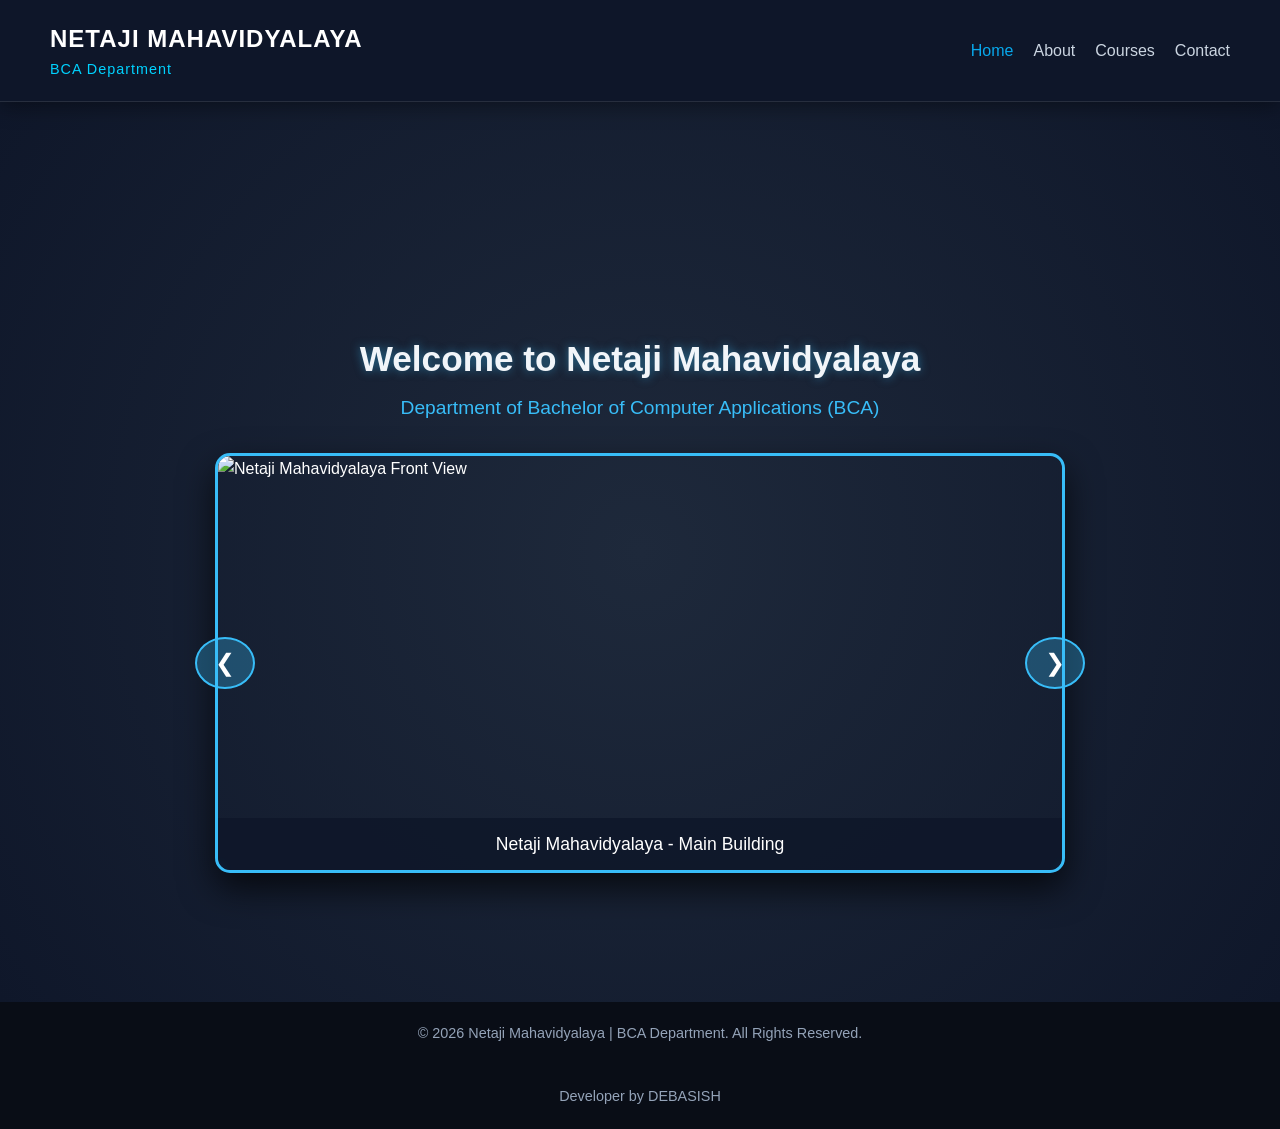
==== index.html @ 15c0e853 "3ed" ====
<!DOCTYPE html>
<html lang="bn">
<head>
    <link rel="stylesheet" href="DS1.css">
    <meta charset="UTF-8">
    <meta name="viewport" content="width=device-width, initial-scale=1.0">
    <title>Netaji Mahavidyalaya - BCA Department</title>
    <link rel="stylesheet" href="DS1.css">
</head>
<body>
    <script src="DS1.js"></script>

    <!-- হেডার / নেভিগেশন বার -->
    <header>
        <div class="logo-container">
            <h1>Netaji Mahavidyalaya</h1>
            <h2>BCA Department</h2>
        </div>
        <nav>
            <ul>
                <li></li><li><a href="#home" class="active">Home</a></li>
                
                
                <li><a href="about.html">About</a></li>
                <li><a href="Courses.html">Courses</a></li>
                <li><a href="contact.html">Contact</a></li>
            </ul>
        </nav>
    </header>

    <!-- ৩ডি স্লাইডার হিরো সেকশন -->
    <section id="home" class="hero">
        <div class="hero-overlay">
            <h1 class="welcome-text">Welcome to Netaji Mahavidyalaya</h1>
            <p class="sub-text">Department of Bachelor of Computer Applications (BCA)</p>
        </div>

        <!-- 3D Carousel / Slider Container -->
        <div class="carousel-3d-container">
            <div class="carousel-3d-slider">
                <div class="slide active">
                    <img src="N2.jpg" alt="Netaji Mahavidyalaya Front View">
                    <div class="caption">Netaji Mahavidyalaya - Main Building</div>
                </div>
                <div class="slide">
                    <img src="N1.jpg" alt="Netaji Mahavidyalaya Campus Ground">
                    <div class="caption">College Campus & Playground</div>
                </div>
                <div class="slide">
                    <img src="N3.jpg" alt="Netaji Mahavidyalaya Academic Building">
                    <div class="caption">Academic Department Block</div>
                </div>
            </div>
            
            <!-- স্লাইডার কন্ট্রোল বোতাম -->
            <button class="prev-btn">&#10094;</button>
            <button class="next-btn">&#10095;</button>
        </div>
    </section>

    <!-- ফুটার -->
    <footer>
        <p>&copy; 2026 Netaji Mahavidyalaya | BCA Department. All Rights Reserved.</p>
    </footer>
     <footer>
        <p>                                                                                     Developer by DEBASISH</p>
    </footer>
   
    <script src="DS1.js"></script>
    
</body>
</html>
---- DS1.css ----
* {
    margin: 0;
    padding: 0;
    box-sizing: border-box;
    font-family: 'Poppins', 'Segoe UI', sans-serif;
}

body {
    background-color: #0f172a;
    color: #fff;
    overflow-x: hidden;
}

/* হেডার ডিজাইন */
header {
    background: rgba(15, 23, 42, 0.95);
    display: flex;
    justify-content: space-between;
    align-items: center;
    padding: 15px 5%;
    position: fixed;
    width: 100%;
    top: 0;
    z-index: 1000;
    box-shadow: 0 4px 20px rgba(0, 0, 0, 0.4);
    border-bottom: 2px solid #38bdf8;
}

.logo-container h1 {
    font-size: 1.6rem;
    color: #38bdf8;
    text-transform: uppercase;
    letter-spacing: 1px;
}

.logo-container h2 {
    font-size: 1rem;
    color: #f8fafc;
    font-weight: 400;
}

nav ul {
    display: flex;
    list-style: none;
    gap: 20px;
}

nav ul li a {
    color: #cbd5e1;
    text-decoration: none;
    font-size: 1rem;
    font-weight: 500;
    transition: 0.3s;
}

nav ul li a:hover, nav ul li a.active {
    color: #08a8ec;
}

/* ৩ডি স্লাইডার হিরো সেকশন */
.hero {
    min-height: 100vh;
    padding-top: 100px;
    display: flex;
    flex-direction: column;
    align-items: center;
    justify-content: center;
    background: radial-gradient(circle, #1e293b 0%, #0f172a 100%);
}

.hero-overlay {
    text-align: center;
    margin-bottom: 30px;
}

.welcome-text {
    font-size: 2.2rem;
    color: #f1f5f9;
    text-shadow: 0 0 10px rgba(56, 189, 248, 0.5);
}

.sub-text {
    font-size: 1.2rem;
    color: #38bdf8;
    margin-top: 5px;
}

/* ৩ডি কন্টেইনার ও এনিমেশন */
.carousel-3d-container {
    width: 80%;
    max-width: 850px;
    height: 420px;
    position: relative;
    perspective: 1200px;
    display: flex;
    justify-content: center;
    align-items: center;
}

.carousel-3d-slider {
    width: 100%;
    height: 100%;
    position: relative;
    transform-style: preserve-3d;
}

.slide {
    position: absolute;
    width: 100%;
    height: 100%;
    border-radius: 15px;
    overflow: hidden;
    box-shadow: 0 15px 35px rgba(0, 0, 0, 0.7);
    opacity: 0;
    transition: transform 0.8s cubic-bezier(0.25, 1, 0.5, 1), opacity 0.8s ease;
    transform: translateZ(-200px) rotateY(25deg);
    border: 3px solid rgba(56, 189, 248, 0.3);
}

.slide.active {
    opacity: 1;
    transform: translateZ(0) rotateY(0deg);
    z-index: 10;
    border-color: #38bdf8;
}

.slide img {
    width: 100%;
    height: 100%;
    object-fit: cover;
}

.caption {
    position: absolute;
    bottom: 0;
    left: 0;
    right: 0;
    background: rgba(15, 23, 42, 0.85);
    color: #fff;
    padding: 12px;
    text-align: center;
    font-size: 1.1rem;
    backdrop-filter: blur(5px);
}

/* নেভিগেশন বাটন */
.prev-btn, .next-btn {
    position: absolute;
    top: 50%;
    transform: translateY(-50%);
    background: rgba(56, 189, 248, 0.3);
    border: 2px solid #38bdf8;
    color: white;
    font-size: 24px;
    padding: 10px 18px;
    cursor: pointer;
    border-radius: 50%;
    z-index: 20;
    transition: 0.3s;
}

.prev-btn:hover, .next-btn:hover {
    background: #38bdf8;
    box-shadow: 0 0 15px #38bdf8;
}

.prev-btn { left: -20px; }
.next-btn { right: -20px; }

/* ফুটার */
footer {
    text-align: center;
    padding: 20px;
    background: #090d16;
    color: #94a3b8;
    font-size: 0.9rem;
}
/*=====================================================================================================================*/
/* About Section Layout */

/* ======================================================================================================================
   1. GLOBAL & RESET STYLING
   ========================================== */
* {
  margin: 0;
  padding: 0;
  box-sizing: border-box;
  font-family: 'Segoe UI', Tahoma, Geneva, Verdana, sans-serif;
}

body {
  background-color: #0f172a;
  color: #ffffff;
  min-height: 100vh;
  line-height: 1.6;
}

/* ==========================================
   2. HEADER & NAVIGATION BAR STYLING
   ========================================== */
header {
  display: flex;
  justify-content: space-between;
  align-items: center;
  padding: 20px 50px;
  background: rgba(15, 23, 42, 0.85);
  backdrop-filter: blur(12px);
  border-bottom: 1px solid rgba(255, 255, 255, 0.1);
  position: sticky;
  top: 0;
  z-index: 1000;
}

.logo-container h1 {
  font-size: 1.5rem;
  color: #ffffff;
  font-weight: 700;
}

.logo-container h2 {
  font-size: 0.9rem;
  color: #00d2ff;
  font-weight: 400;
  letter-spacing: 1px;
}

/* Navbar Links */
.nav-links {
  list-style: none;
  display: flex;
  gap: 25px;
  align-items: center;
}

.nav-links li a {
  color: #cbd5e1;
  text-decoration: none;
  font-size: 1rem;
  font-weight: 500;
  padding: 8px 16px;
  border-radius: 8px;
  transition: all 0.3s ease;
}

/* Nav Links Hover Effect */
.nav-links li a:hover {
  color: #00d2ff;
  background: rgba(0, 210, 255, 0.1);
}

/* Active Link Styling */
.nav-links li a.active {
  color: #00d2ff;
  background: rgba(0, 210, 255, 0.15);
  border: 1px solid rgba(0, 210, 255, 0.3);
}

/* ==========================================
   3. COMMON BUTTON STYLING
   ========================================== */
.back-btn {
  display: inline-block;
  padding: 10px 20px;
  background: rgba(0, 210, 255, 0.15);
  color: #00d2ff;
  border: 1px solid #00d2ff;
  border-radius: 8px;
  text-decoration: none;
  font-weight: 500;
  transition: all 0.3s ease;
}

.back-btn:hover {
  background: #00d2ff;
  color: #0f172a;
  box-shadow: 0 0 12px rgba(0, 210, 255, 0.5);
}

/* ==========================================
   4. ABOUT & CONTACT SECTIONS STYLING
   ========================================== */
.about-section, 
.contact-section {
  padding: 60px 20px;
  display: flex;
  justify-content: center;
  align-items: center;
}

.about-container, 
.contact-container {
  display: grid;
  grid-template-columns: 1fr 1fr;
  gap: 40px;
  max-width: 1100px;
  width: 100%;
}

.about-info, 
.about-details-card, 
.contact-info, 
.contact-form-card {
  background: rgba(15, 23, 42, 0.7);
  border: 1px solid rgba(255, 255, 255, 0.1);
  border-radius: 16px;
  padding: 35px;
  backdrop-filter: blur(10px);
}

.about-info h2, 
.about-details-card h2, 
.contact-info h2, 
.contact-form-card h2 {
  color: #00d2ff;
  font-size: 1.8rem;
  margin-bottom: 15px;
}

.about-info p, 
.contact-info p {
  color: #cbd5e1;
  margin-bottom: 25px;
}

.info-item {
  margin-bottom: 20px;
}

.info-item h3 {
  color: #ffffff;
  font-size: 1.1rem;
  margin-bottom: 5px;
}

.info-item p, 
.info-item a {
  color: #00d2ff;
  text-decoration: none;
}

/* About Grid Cards */
.about-grid {
  display: grid;
  grid-template-columns: 1fr;
  gap: 15px;
}

.grid-card {
  background: rgba(255, 255, 255, 0.05);
  border: 1px solid rgba(255, 255, 255, 0.1);
  border-radius: 10px;
  padding: 15px;
  transition: transform 0.3s ease, border-color 0.3s ease;
}

.grid-card:hover {
  transform: translateY(-3px);
  border-color: #00d2ff;
}

.grid-card h3 {
  color: #00d2ff;
  font-size: 1.1rem;
  margin-bottom: 6px;
}

.grid-card p {
  color: #cbd5e1;
  font-size: 0.95rem;
  line-height: 1.4;
  margin: 0;
}

/* ==========================================
   5. CONTACT FORM STYLING
   ========================================== */
.input-group {
  margin-bottom: 20px;
}

.input-group label {
  display: block;
  color: #cbd5e1;
  margin-bottom: 8px;
  font-size: 0.95rem;
}

.input-group input, 
.input-group textarea {
  width: 100%;
  padding: 12px 15px;
  background: rgba(255, 255, 255, 0.05);
  border: 1px solid rgba(255, 255, 255, 0.15);
  border-radius: 8px;
  color: #ffffff;
  font-size: 1rem;
  outline: none;
  transition: border-color 0.3s ease;
}

.input-group input:focus, 
.input-group textarea:focus {
  border-color: #00d2ff;
  box-shadow: 0 0 8px rgba(0, 210, 255, 0.3);
}

.submit-btn {
  width: 100%;
  padding: 12px;
  background: linear-gradient(135deg, #00d2ff, #0072ff);
  border: none;
  border-radius: 8px;
  color: #ffffff;
  font-size: 1rem;
  font-weight: bold;
  cursor: pointer;
  transition: transform 0.2s ease, box-shadow 0.2s ease;
}

.submit-btn:hover {
  transform: translateY(-2px);
  box-shadow: 0 4px 15px rgba(0, 210, 255, 0.4);
}

/* ==========================================
   6. RESPONSIVE DESIGN
   ========================================== */
@media (max-width: 768px) {
  header {
    flex-direction: column;
    gap: 15px;
    padding: 20px;
  }

  .about-container, 
  .contact-container {
    grid-template-columns: 1fr;
  }
}
---- DS1.css ----
* {
    margin: 0;
    padding: 0;
    box-sizing: border-box;
    font-family: 'Poppins', 'Segoe UI', sans-serif;
}

body {
    background-color: #0f172a;
    color: #fff;
    overflow-x: hidden;
}

/* হেডার ডিজাইন */
header {
    background: rgba(15, 23, 42, 0.95);
    display: flex;
    justify-content: space-between;
    align-items: center;
    padding: 15px 5%;
    position: fixed;
    width: 100%;
    top: 0;
    z-index: 1000;
    box-shadow: 0 4px 20px rgba(0, 0, 0, 0.4);
    border-bottom: 2px solid #38bdf8;
}

.logo-container h1 {
    font-size: 1.6rem;
    color: #38bdf8;
    text-transform: uppercase;
    letter-spacing: 1px;
}

.logo-container h2 {
    font-size: 1rem;
    color: #f8fafc;
    font-weight: 400;
}

nav ul {
    display: flex;
    list-style: none;
    gap: 20px;
}

nav ul li a {
    color: #cbd5e1;
    text-decoration: none;
    font-size: 1rem;
    font-weight: 500;
    transition: 0.3s;
}

nav ul li a:hover, nav ul li a.active {
    color: #08a8ec;
}

/* ৩ডি স্লাইডার হিরো সেকশন */
.hero {
    min-height: 100vh;
    padding-top: 100px;
    display: flex;
    flex-direction: column;
    align-items: center;
    justify-content: center;
    background: radial-gradient(circle, #1e293b 0%, #0f172a 100%);
}

.hero-overlay {
    text-align: center;
    margin-bottom: 30px;
}

.welcome-text {
    font-size: 2.2rem;
    color: #f1f5f9;
    text-shadow: 0 0 10px rgba(56, 189, 248, 0.5);
}

.sub-text {
    font-size: 1.2rem;
    color: #38bdf8;
    margin-top: 5px;
}

/* ৩ডি কন্টেইনার ও এনিমেশন */
.carousel-3d-container {
    width: 80%;
    max-width: 850px;
    height: 420px;
    position: relative;
    perspective: 1200px;
    display: flex;
    justify-content: center;
    align-items: center;
}

.carousel-3d-slider {
    width: 100%;
    height: 100%;
    position: relative;
    transform-style: preserve-3d;
}

.slide {
    position: absolute;
    width: 100%;
    height: 100%;
    border-radius: 15px;
    overflow: hidden;
    box-shadow: 0 15px 35px rgba(0, 0, 0, 0.7);
    opacity: 0;
    transition: transform 0.8s cubic-bezier(0.25, 1, 0.5, 1), opacity 0.8s ease;
    transform: translateZ(-200px) rotateY(25deg);
    border: 3px solid rgba(56, 189, 248, 0.3);
}

.slide.active {
    opacity: 1;
    transform: translateZ(0) rotateY(0deg);
    z-index: 10;
    border-color: #38bdf8;
}

.slide img {
    width: 100%;
    height: 100%;
    object-fit: cover;
}

.caption {
    position: absolute;
    bottom: 0;
    left: 0;
    right: 0;
    background: rgba(15, 23, 42, 0.85);
    color: #fff;
    padding: 12px;
    text-align: center;
    font-size: 1.1rem;
    backdrop-filter: blur(5px);
}

/* নেভিগেশন বাটন */
.prev-btn, .next-btn {
    position: absolute;
    top: 50%;
    transform: translateY(-50%);
    background: rgba(56, 189, 248, 0.3);
    border: 2px solid #38bdf8;
    color: white;
    font-size: 24px;
    padding: 10px 18px;
    cursor: pointer;
    border-radius: 50%;
    z-index: 20;
    transition: 0.3s;
}

.prev-btn:hover, .next-btn:hover {
    background: #38bdf8;
    box-shadow: 0 0 15px #38bdf8;
}

.prev-btn { left: -20px; }
.next-btn { right: -20px; }

/* ফুটার */
footer {
    text-align: center;
    padding: 20px;
    background: #090d16;
    color: #94a3b8;
    font-size: 0.9rem;
}
/*=====================================================================================================================*/
/* About Section Layout */

/* ======================================================================================================================
   1. GLOBAL & RESET STYLING
   ========================================== */
* {
  margin: 0;
  padding: 0;
  box-sizing: border-box;
  font-family: 'Segoe UI', Tahoma, Geneva, Verdana, sans-serif;
}

body {
  background-color: #0f172a;
  color: #ffffff;
  min-height: 100vh;
  line-height: 1.6;
}

/* ==========================================
   2. HEADER & NAVIGATION BAR STYLING
   ========================================== */
header {
  display: flex;
  justify-content: space-between;
  align-items: center;
  padding: 20px 50px;
  background: rgba(15, 23, 42, 0.85);
  backdrop-filter: blur(12px);
  border-bottom: 1px solid rgba(255, 255, 255, 0.1);
  position: sticky;
  top: 0;
  z-index: 1000;
}

.logo-container h1 {
  font-size: 1.5rem;
  color: #ffffff;
  font-weight: 700;
}

.logo-container h2 {
  font-size: 0.9rem;
  color: #00d2ff;
  font-weight: 400;
  letter-spacing: 1px;
}

/* Navbar Links */
.nav-links {
  list-style: none;
  display: flex;
  gap: 25px;
  align-items: center;
}

.nav-links li a {
  color: #cbd5e1;
  text-decoration: none;
  font-size: 1rem;
  font-weight: 500;
  padding: 8px 16px;
  border-radius: 8px;
  transition: all 0.3s ease;
}

/* Nav Links Hover Effect */
.nav-links li a:hover {
  color: #00d2ff;
  background: rgba(0, 210, 255, 0.1);
}

/* Active Link Styling */
.nav-links li a.active {
  color: #00d2ff;
  background: rgba(0, 210, 255, 0.15);
  border: 1px solid rgba(0, 210, 255, 0.3);
}

/* ==========================================
   3. COMMON BUTTON STYLING
   ========================================== */
.back-btn {
  display: inline-block;
  padding: 10px 20px;
  background: rgba(0, 210, 255, 0.15);
  color: #00d2ff;
  border: 1px solid #00d2ff;
  border-radius: 8px;
  text-decoration: none;
  font-weight: 500;
  transition: all 0.3s ease;
}

.back-btn:hover {
  background: #00d2ff;
  color: #0f172a;
  box-shadow: 0 0 12px rgba(0, 210, 255, 0.5);
}

/* ==========================================
   4. ABOUT & CONTACT SECTIONS STYLING
   ========================================== */
.about-section, 
.contact-section {
  padding: 60px 20px;
  display: flex;
  justify-content: center;
  align-items: center;
}

.about-container, 
.contact-container {
  display: grid;
  grid-template-columns: 1fr 1fr;
  gap: 40px;
  max-width: 1100px;
  width: 100%;
}

.about-info, 
.about-details-card, 
.contact-info, 
.contact-form-card {
  background: rgba(15, 23, 42, 0.7);
  border: 1px solid rgba(255, 255, 255, 0.1);
  border-radius: 16px;
  padding: 35px;
  backdrop-filter: blur(10px);
}

.about-info h2, 
.about-details-card h2, 
.contact-info h2, 
.contact-form-card h2 {
  color: #00d2ff;
  font-size: 1.8rem;
  margin-bottom: 15px;
}

.about-info p, 
.contact-info p {
  color: #cbd5e1;
  margin-bottom: 25px;
}

.info-item {
  margin-bottom: 20px;
}

.info-item h3 {
  color: #ffffff;
  font-size: 1.1rem;
  margin-bottom: 5px;
}

.info-item p, 
.info-item a {
  color: #00d2ff;
  text-decoration: none;
}

/* About Grid Cards */
.about-grid {
  display: grid;
  grid-template-columns: 1fr;
  gap: 15px;
}

.grid-card {
  background: rgba(255, 255, 255, 0.05);
  border: 1px solid rgba(255, 255, 255, 0.1);
  border-radius: 10px;
  padding: 15px;
  transition: transform 0.3s ease, border-color 0.3s ease;
}

.grid-card:hover {
  transform: translateY(-3px);
  border-color: #00d2ff;
}

.grid-card h3 {
  color: #00d2ff;
  font-size: 1.1rem;
  margin-bottom: 6px;
}

.grid-card p {
  color: #cbd5e1;
  font-size: 0.95rem;
  line-height: 1.4;
  margin: 0;
}

/* ==========================================
   5. CONTACT FORM STYLING
   ========================================== */
.input-group {
  margin-bottom: 20px;
}

.input-group label {
  display: block;
  color: #cbd5e1;
  margin-bottom: 8px;
  font-size: 0.95rem;
}

.input-group input, 
.input-group textarea {
  width: 100%;
  padding: 12px 15px;
  background: rgba(255, 255, 255, 0.05);
  border: 1px solid rgba(255, 255, 255, 0.15);
  border-radius: 8px;
  color: #ffffff;
  font-size: 1rem;
  outline: none;
  transition: border-color 0.3s ease;
}

.input-group input:focus, 
.input-group textarea:focus {
  border-color: #00d2ff;
  box-shadow: 0 0 8px rgba(0, 210, 255, 0.3);
}

.submit-btn {
  width: 100%;
  padding: 12px;
  background: linear-gradient(135deg, #00d2ff, #0072ff);
  border: none;
  border-radius: 8px;
  color: #ffffff;
  font-size: 1rem;
  font-weight: bold;
  cursor: pointer;
  transition: transform 0.2s ease, box-shadow 0.2s ease;
}

.submit-btn:hover {
  transform: translateY(-2px);
  box-shadow: 0 4px 15px rgba(0, 210, 255, 0.4);
}

/* ==========================================
   6. RESPONSIVE DESIGN
   ========================================== */
@media (max-width: 768px) {
  header {
    flex-direction: column;
    gap: 15px;
    padding: 20px;
  }

  .about-container, 
  .contact-container {
    grid-template-columns: 1fr;
  }
}
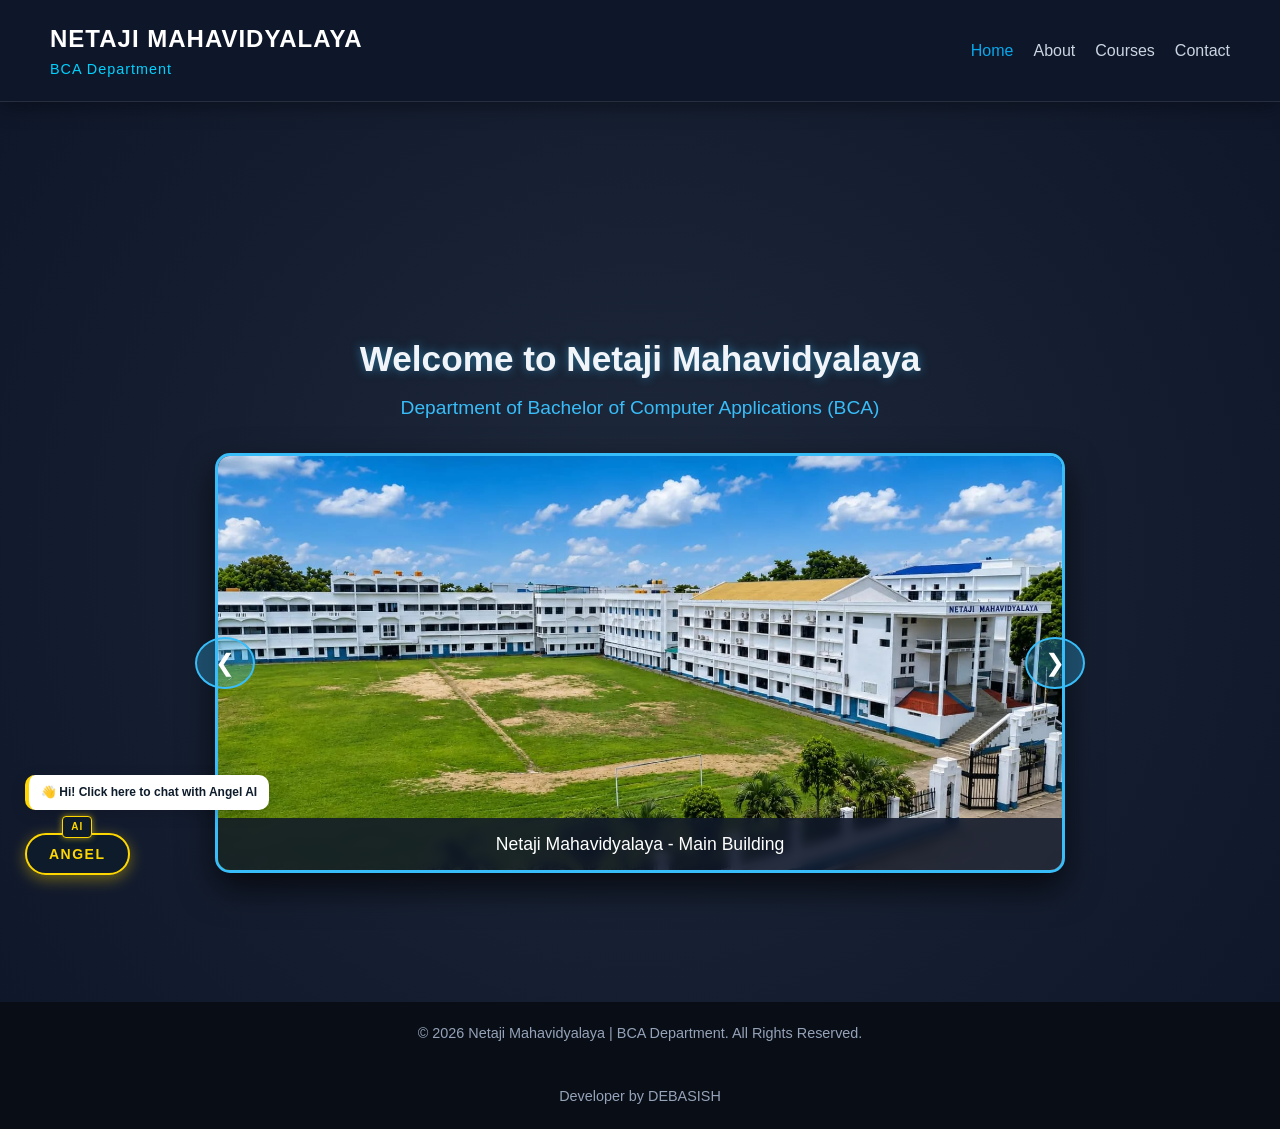
==== commit 99370b36: "14 Added chatbot.js script to the HTML file." ====
--- a/index.html
+++ b/index.html
@@ -67,6 +67,6 @@
     </footer>
    
     <script src="DS1.js"></script>
-    
+     <script src="chatbot.js"></script>
 </body>
 </html>
